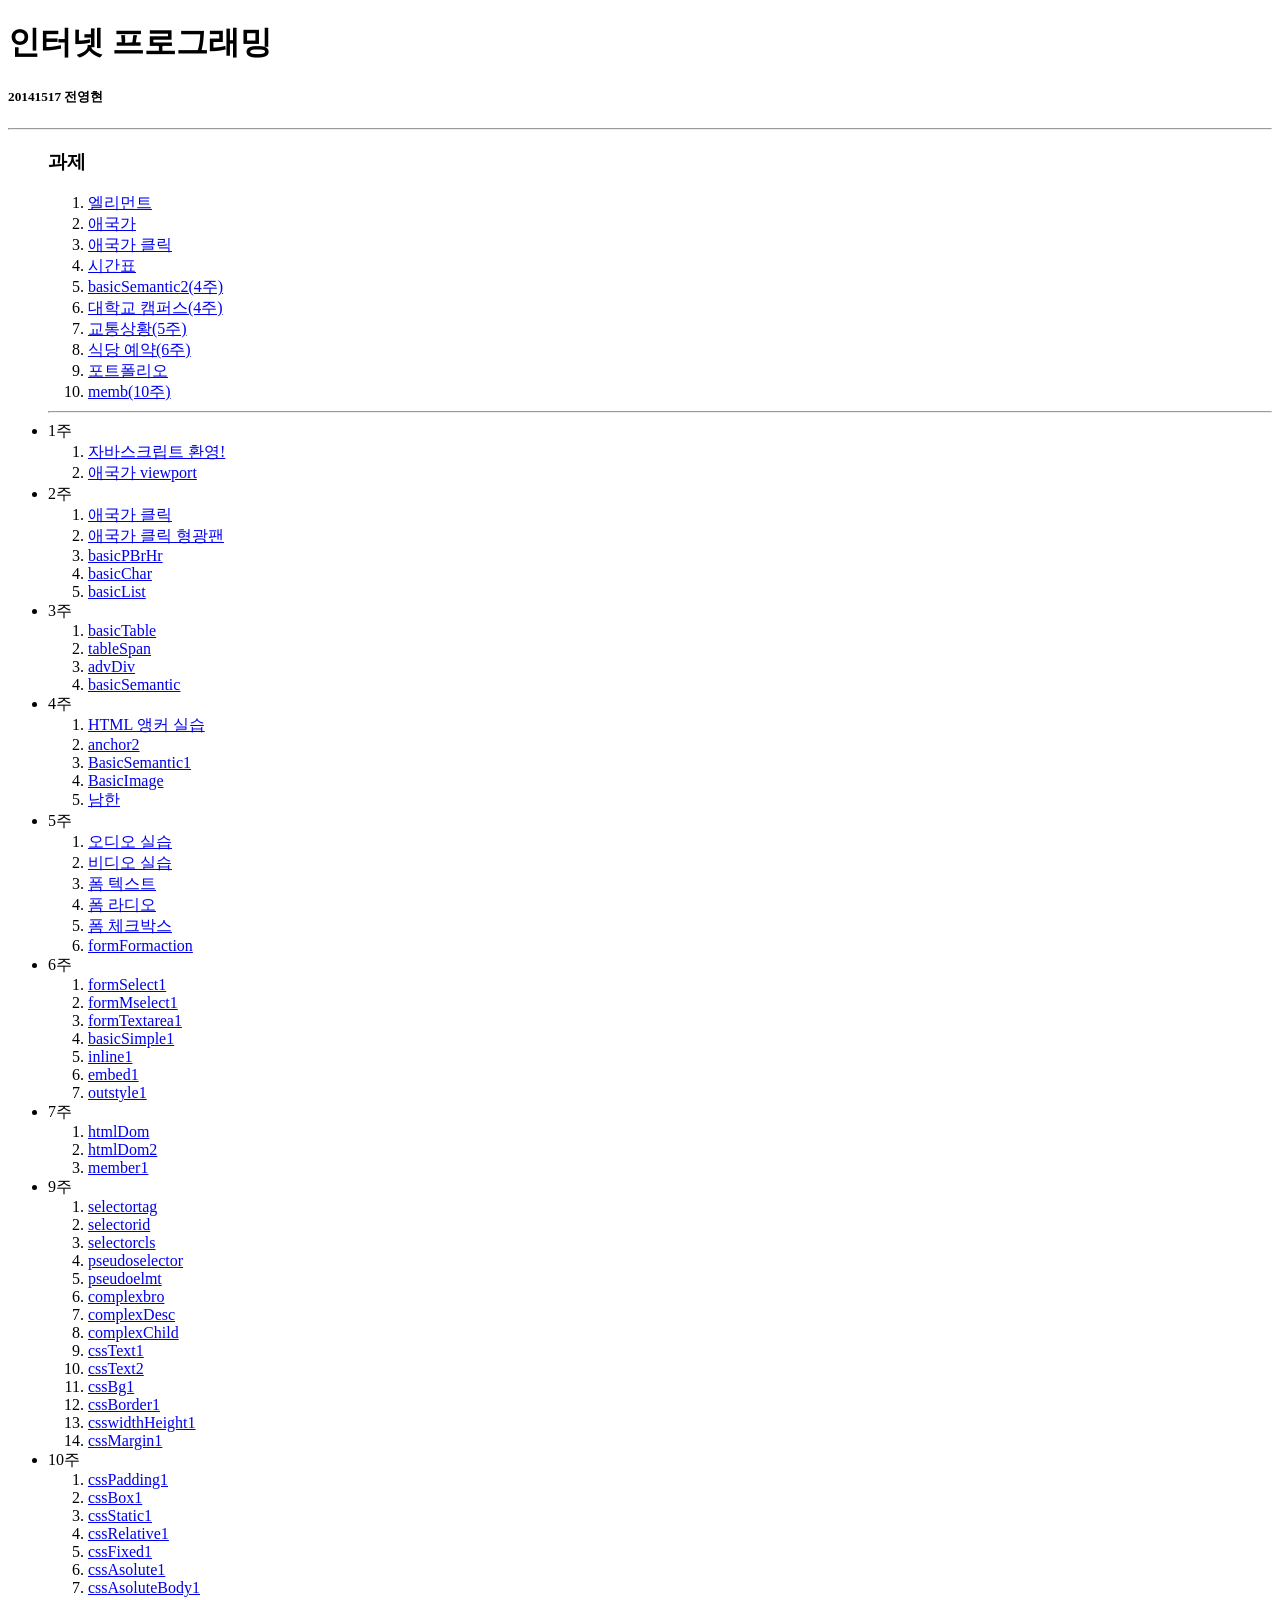
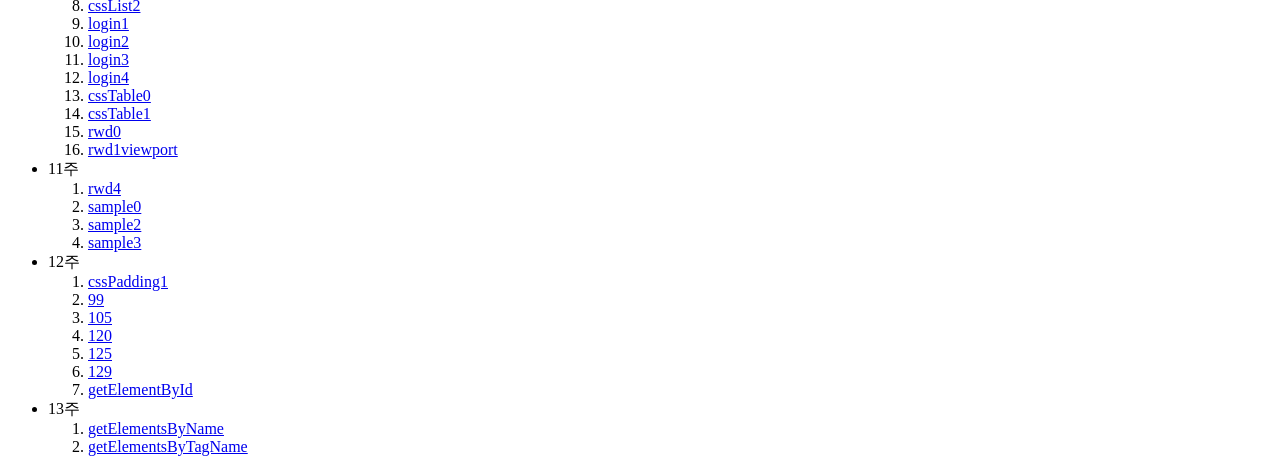
==== index.html @ 1db731cd "Update index.html" ====
<!DOCTYPE html>  <!-- headBasic.html -->
<html lang="ko">
<head>
<meta charset="utf-8"/>
<meta name="viewport" content="width=device-width, initial-scale=1"/>
</head>
<title>20141517 전영현</title>
<body>
<h1>인터넷 프로그래밍</h1>
<h5>20141517 전영현</h5><hr/>
<ul style="list-style-type:disc">
<h3>과제</h3>
<ol>
<li><a href="https://jyh6842.github.io/element.html"target="_blank">엘리먼트</a></li>
<li><a href="https://jyh6842.github.io/globalAttr.html"target="_blank">애국가</a></li>
<li><a href="https://jyh6842.github.io/koreaAnthem4.html"target="_blank">애국가 클릭</a></li>
<li><a href="https://jyh6842.github.io/5.index.html"target="_blank">시간표</a></li>
<li><a href="https://jyh6842.github.io/basicSemantic2.html"target="_blank">basicSemantic2(4주)</a></li>
<li><a href="https://jyh6842.github.io/campus.index.html"target="_blank">대학교 캠퍼스(4주)</a></li>
<li><a href="https://jyh6842.github.io/traffic.html"target="_blank">교통상황(5주)</a></li>
<li><a href="https://jyh6842.github.io/reservation.html"target="_blank">식당 예약(6주)</a></li>
<li><a href="https://jyh6842.github.io/pote/lio.html"target="_blank">포트폴리오</a></li>
<li><a href="https://jyh6842.github.io/10.05.11/memb5.html"target="_blank">memb(10주)</a></li>
</ol>

<hr/>

<li>1주		
<ol>
<li><a href="https://jyh6842.github.io/1.index.html"target="_blank">자바스크립트 환영!</a></li>
<li><a href="https://jyh6842.github.io/2.index.html"target="_blank">애국가 viewport</a></li>
</ol>
</li>
<li>2주
<ol>
<li><a href="https://jyh6842.github.io/3.index.html"target="_blank">애국가 클릭</a></li>
<li><a href="https://jyh6842.github.io/4.index.html"target="_blank">애국가 클릭 형광팬</a></li>

<li><a href="https://jyh6842.github.io/3.(11).index.html"target="_blank">basicPBrHr</a></li>
<li><a href="https://jyh6842.github.io/3.(16).index.html"target="_blank">basicChar</a></li>
<li><a href="https://jyh6842.github.io/basicList.html"target="_blank">basicList</a></li>
</ol>			
</li>

<li>3주

<ol>
<li><a href="jyh6842.github.io/basicTable1.html"target="_blank">basicTable</a></li>
<li><a href="jyh6842.github.io/tablespan.html"target="_blank">tableSpan</a></li>
<li><a href="https://jyh6842.github.io/6(17).index.html"target="_blank">advDiv</a></li>
<li><a href="https://jyh6842.github.io/6(23)(24).index.html"target="_blank">basicSemantic</a></li>

</ol>

<li>4주

<ol>

<li><a href="https://jyh6842.github.io/7(5).index.html"target="_blank">HTML 앵커 실습</a></li>
<li><a href="https://jyh6842.github.io/anchor2.html"target="_blank">anchor2</a></li>
<li><a href="https://jyh6842.github.io/simentic.index.html"target="_blank">BasicSemantic1</a></li>
<li><a href="https://jyh6842.github.io/8(4).index.html"target="_blank">BasicImage</a></li>
<li><a href="https://jyh6842.github.io/9(7).index.html"target="_blank">남한</a></li>

</ol>

<li>5주
<ol>


<li><a href="https://jyh6842.github.io/audio.html"target="_blank">오디오 실습</a></li>
<li><a href="https://jyh6842.github.io/basicVideo1.html"target="_blank">비디오 실습</a></li>
<li><a href="https://jyh6842.github.io/formText1.html"target="_blank">폼 텍스트</a></li>
<li><a href="https://jyh6842.github.io/formRadio1.html"target="_blank">폼 라디오</a></li>
<li><a href="https://jyh6842.github.io/formCheckbox1.html"target="_blank">폼 체크박스</a></li>
<li><a href="https://jyh6842.github.io/formFormaction.html"target="_blank">formFormaction</a></li>

</ol>

<li>6주
<ol>
<li><a href="https://jyh6842.github.io/formSelect1.html"target="_blank">formSelect1</a></li>
<li><a href="https://jyh6842.github.io/formMselect1.html"target="_blank">formMselect1</a></li>
<li><a href="https://jyh6842.github.io/formTextarea1.html"target="_blank">formTextarea1</a></li>
<li><a href="https://jyh6842.github.io/basicSimple1.html"target="_blank">basicSimple1</a></li>
<li><a href="https://jyh6842.github.io/inline1.html"target="_blank">inline1</a></li>
<li><a href="https://jyh6842.github.io/embed1.html"target="_blank">embed1</a></li>
<li><a href="https://jyh6842.github.io/outstyle1.html"target="_blank">outstyle1</a></li>

</ol>

<li>7주
<ol>
<li><a href="https://jyh6842.github.io/htmlDom.html"target="_blank">htmlDom</a></li>
<li><a href="https://jyh6842.github.io/htmlDom2.html"target="_blank">htmlDom2</a></li>
<li><a href="https://jyh6842.github.io/member1.html"target="_blank">member1</a></li>

</ol>

<li>9주
<ol>
<li><a href="https://jyh6842.github.io/9/selectortag.html"target="_blank">selectortag</a></li>
<li><a href="https://jyh6842.github.io/9/selectorid.html"target="_blank">selectorid</a></li>
<li><a href="https://jyh6842.github.io/9/selectorcls.html"target="_blank">selectorcls</a></li>
<li><a href="https://jyh6842.github.io/9/pseudoselector.html"target="_blank">pseudoselector</a></li>
<li><a href="https://jyh6842.github.io/9/pseudoelmt.html"target="_blank">pseudoelmt</a></li>
<li><a href="https://jyh6842.github.io/9/complexbro.html"target="_blank">complexbro</a></li>
<li><a href="https://jyh6842.github.io/9/complexDesc.html"target="_blank">complexDesc</a></li>
<li><a href="https://jyh6842.github.io/9/complexChild.html"target="_blank">complexChild</a></li>

<li><a href="https://jyh6842.github.io/9.05.02/cssText1.html"target="_blank">cssText1</a></li>
<li><a href="https://jyh6842.github.io/9.05.02/cssText2.html"target="_blank">cssText2</a></li>
<li><a href="https://jyh6842.github.io/9.05.02/cssBg1.html"target="_blank">cssBg1</a></li>
<li><a href="https://jyh6842.github.io/9.05.02/cssBorder1.html"target="_blank">cssBorder1</a></li>
<li><a href="https://jyh6842.github.io/9.05.02/csswidthHeight1.html"target="_blank">csswidthHeight1</a></li>
<li><a href="https://jyh6842.github.io/9.05.02/cssMargin1.html"target="_blank">cssMargin1</a></li>

</ol>

<li>10주
<ol>
<li><a href="https://jyh6842.github.io/10.05.04/cssPadding1.html"target="_blank">cssPadding1</a></li>
<li><a href="https://jyh6842.github.io/10.05.04/cssBox1.html"target="_blank">cssBox1</a></li>
<li><a href="https://jyh6842.github.io/10.05.04/cssStatic1.html"target="_blank">cssStatic1</a></li>
<li><a href="https://jyh6842.github.io/10.05.04/cssRelative1.html"target="_blank">cssRelative1</a></li>
<li><a href="https://jyh6842.github.io/10.05.04/cssFixed1.html"target="_blank">cssFixed1</a></li>
<li><a href="https://jyh6842.github.io/10.05.04/cssAsolute1.html"target="_blank">cssAsolute1</a></li>
<li><a href="https://jyh6842.github.io/10.05.04/cssAsoluteBody1.html"target="_blank">cssAsoluteBody1</a></li>
<li><a href="https://jyh6842.github.io/10.05.11/cssList2.html"target="_blank">cssList2</a></li>
<li><a href="https://jyh6842.github.io/10.05.11/login1.html"target="_blank">login1</a></li>
<li><a href="https://jyh6842.github.io/10.05.11/login2.html"target="_blank">login2</a></li>
<li><a href="https://jyh6842.github.io/10.05.11/login3.html"target="_blank">login3</a></li>
<li><a href="https://jyh6842.github.io/10.05.11/login4.html"target="_blank">login4</a></li>
<li><a href="https://jyh6842.github.io/10.05.16/cssTable0.html"target="_blank">cssTable0</a></li>
<li><a href="https://jyh6842.github.io/10.05.16/cssTable1.html"target="_blank">cssTable1</a></li>
<li><a href="https://jyh6842.github.io/10.05.16/rwd0.html"target="_blank">rwd0</a></li>
<li><a href="https://jyh6842.github.io/10.05.16/rwd1viewport.html"target="_blank">rwd1viewport</a></li>

</ol>


<li>11주
<ol>
<li><a href="https://jyh6842.github.io/11.05.18/rwd4.html"target="_blank">rwd4</a></li>
<li><a href="https://jyh6842.github.io/11.05.18/sample0.html"target="_blank">sample0</a></li>
<li><a href="https://jyh6842.github.io/11.05.18/sample2.html"target="_blank">sample2</a></li>
<li><a href="https://jyh6842.github.io/11.05.18/sample3.html"target="_blank">sample3</a></li>

</ol>
<li>12주
<ol>
<li><a href="https://jyh6842.github.io/VarTest.html"target="_blank">cssPadding1</a></li>
<li><a href="https://jyh6842.github.io/12.05.30/99.html"target="_blank">99</a></li>
<li><a href="https://jyh6842.github.io/12.05.30/105.html"target="_blank">105</a></li>
<li><a href="https://jyh6842.github.io/12.05.30/120.html"target="_blank">120</a></li>
<li><a href="https://jyh6842.github.io/12.05.30/125.html"target="_blank">125</a></li>
<li><a href="https://jyh6842.github.io/12.05.30/129.html"target="_blank">129</a></li>
<li><a href="https://jyh6842.github.io/12.05.30/getElementById.html"target="_blank">getElementById</a></li>


</ol>
<li>13주
<ol>
<li><a href="https://jyh6842.github.io/13.06.01/getElementsByName.html"target="_blank">getElementsByName</a></li>
<li><a href="https://jyh6842.github.io/13.06.01/getElementsByTagName.html"target="_blank">getElementsByTagName</a></li>

</ol>



</li>
</ul>
</body>
</html>
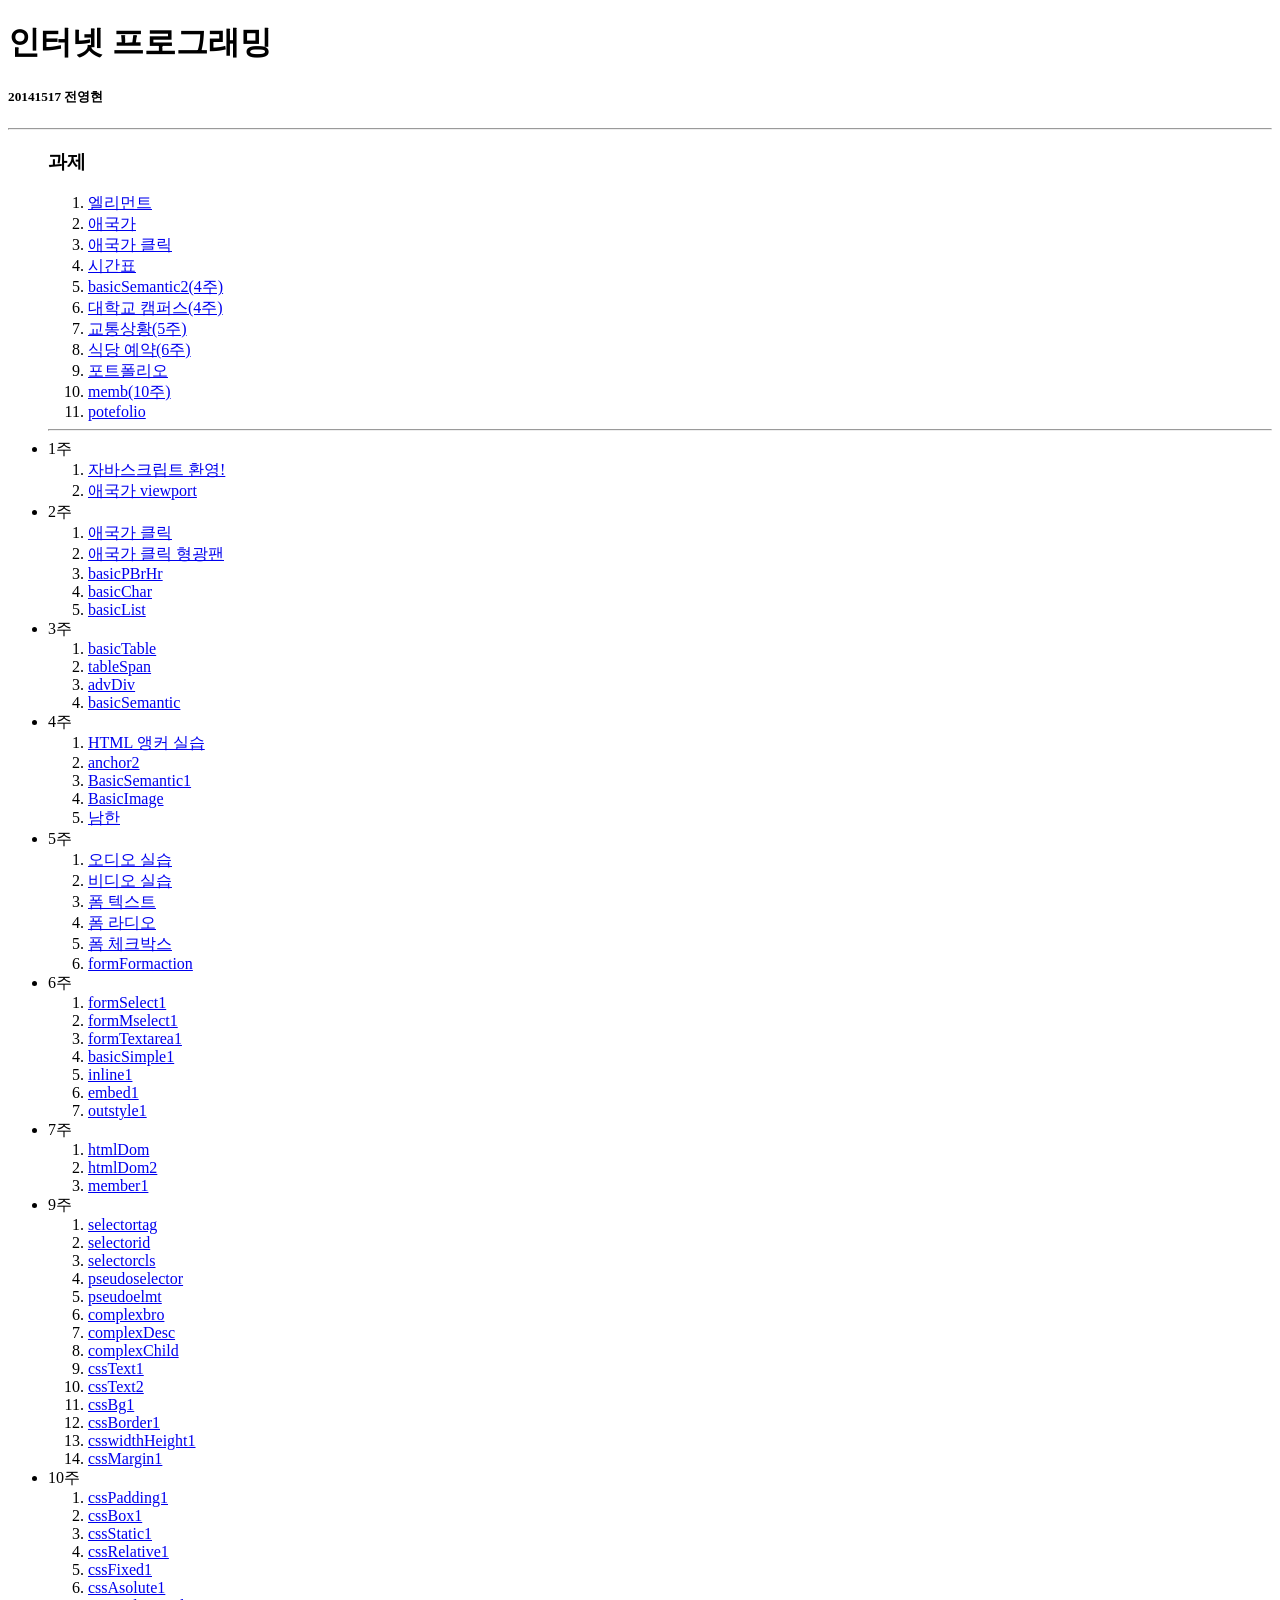
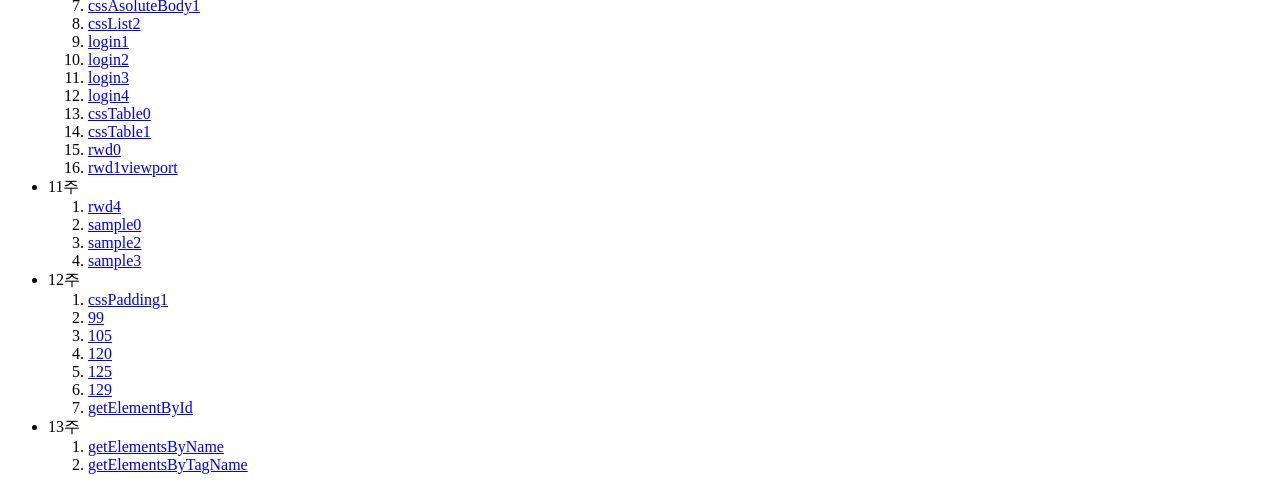
==== commit a1d2fe21: "Update index.html" ====
--- a/index.html
+++ b/index.html
@@ -1,4 +1,3 @@
-
 <!DOCTYPE html>  <!-- headBasic.html -->
 <html lang="ko">
 <head>
@@ -22,6 +21,7 @@
 <li><a href="https://jyh6842.github.io/reservation.html"target="_blank">식당 예약(6주)</a></li>
 <li><a href="https://jyh6842.github.io/pote/lio.html"target="_blank">포트폴리오</a></li>
 <li><a href="https://jyh6842.github.io/10.05.11/memb5.html"target="_blank">memb(10주)</a></li>
+<li><a href="https://jyh6842.github.io/potefolio/home.html"target="_blank">potefolio</a></li>
 </ol>
 
 <hr/>
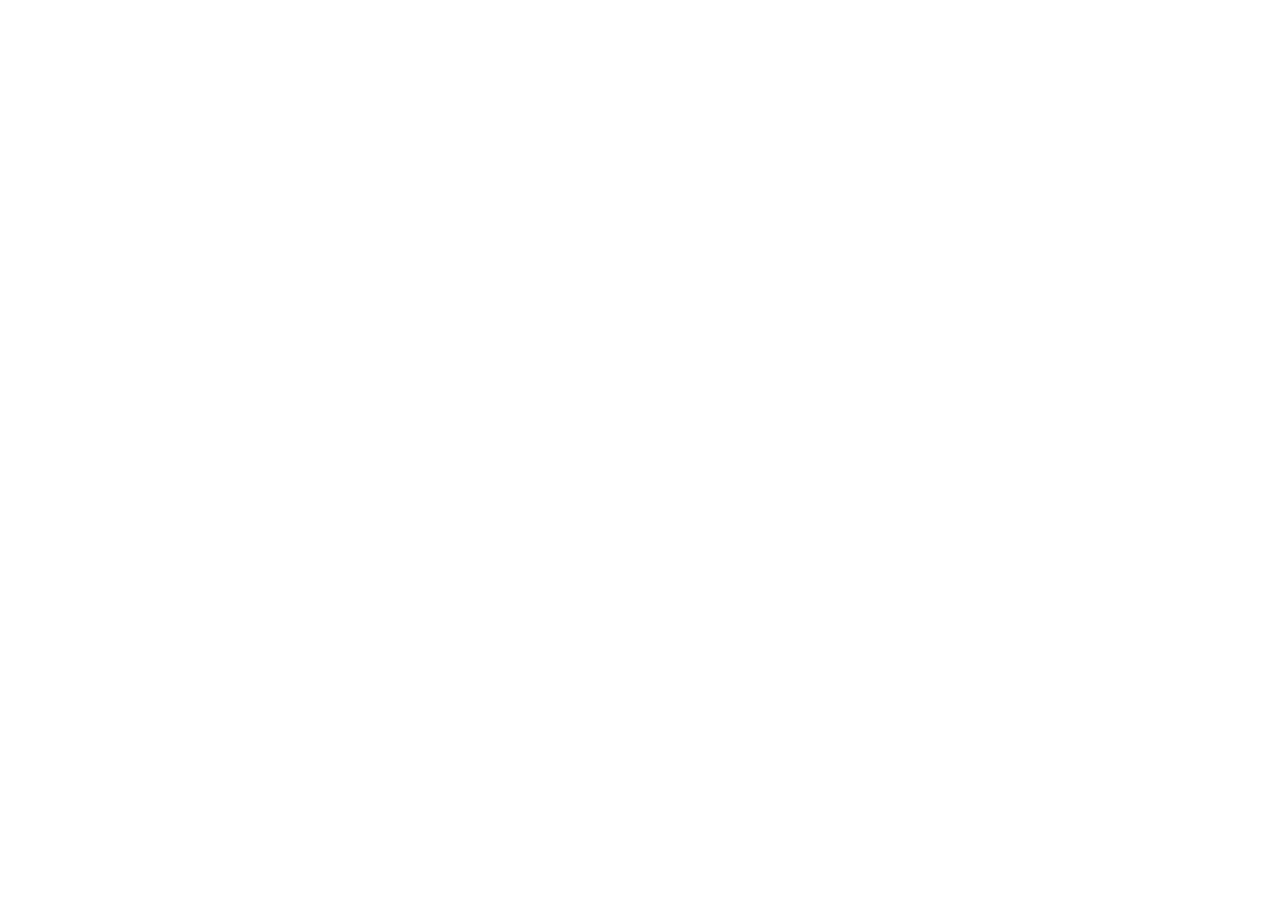
==== commit 582e77ea: "Add files via upload" ====
--- a/index.html
+++ b/index.html
@@ -1,175 +1 @@
-<!DOCTYPE html>  <!-- headBasic.html -->
-<html lang="ko">
-<head>
-<meta charset="utf-8"/>
-<meta name="viewport" content="width=device-width, initial-scale=1"/>
-</head>
-<title>20141517 전영현</title>
-<body>
-<h1>인터넷 프로그래밍</h1>
-<h5>20141517 전영현</h5><hr/>
-<ul style="list-style-type:disc">
-<h3>과제</h3>
-<ol>
-<li><a href="https://jyh6842.github.io/element.html"target="_blank">엘리먼트</a></li>
-<li><a href="https://jyh6842.github.io/globalAttr.html"target="_blank">애국가</a></li>
-<li><a href="https://jyh6842.github.io/koreaAnthem4.html"target="_blank">애국가 클릭</a></li>
-<li><a href="https://jyh6842.github.io/5.index.html"target="_blank">시간표</a></li>
-<li><a href="https://jyh6842.github.io/basicSemantic2.html"target="_blank">basicSemantic2(4주)</a></li>
-<li><a href="https://jyh6842.github.io/campus.index.html"target="_blank">대학교 캠퍼스(4주)</a></li>
-<li><a href="https://jyh6842.github.io/traffic.html"target="_blank">교통상황(5주)</a></li>
-<li><a href="https://jyh6842.github.io/reservation.html"target="_blank">식당 예약(6주)</a></li>
-<li><a href="https://jyh6842.github.io/pote/lio.html"target="_blank">포트폴리오</a></li>
-<li><a href="https://jyh6842.github.io/10.05.11/memb5.html"target="_blank">memb(10주)</a></li>
-<li><a href="https://jyh6842.github.io/potefolio/home.html"target="_blank">potefolio</a></li>
-</ol>
-
-<hr/>
-
-<li>1주		
-<ol>
-<li><a href="https://jyh6842.github.io/1.index.html"target="_blank">자바스크립트 환영!</a></li>
-<li><a href="https://jyh6842.github.io/2.index.html"target="_blank">애국가 viewport</a></li>
-</ol>
-</li>
-<li>2주
-<ol>
-<li><a href="https://jyh6842.github.io/3.index.html"target="_blank">애국가 클릭</a></li>
-<li><a href="https://jyh6842.github.io/4.index.html"target="_blank">애국가 클릭 형광팬</a></li>
-
-<li><a href="https://jyh6842.github.io/3.(11).index.html"target="_blank">basicPBrHr</a></li>
-<li><a href="https://jyh6842.github.io/3.(16).index.html"target="_blank">basicChar</a></li>
-<li><a href="https://jyh6842.github.io/basicList.html"target="_blank">basicList</a></li>
-</ol>			
-</li>
-
-<li>3주
-
-<ol>
-<li><a href="jyh6842.github.io/basicTable1.html"target="_blank">basicTable</a></li>
-<li><a href="jyh6842.github.io/tablespan.html"target="_blank">tableSpan</a></li>
-<li><a href="https://jyh6842.github.io/6(17).index.html"target="_blank">advDiv</a></li>
-<li><a href="https://jyh6842.github.io/6(23)(24).index.html"target="_blank">basicSemantic</a></li>
-
-</ol>
-
-<li>4주
-
-<ol>
-
-<li><a href="https://jyh6842.github.io/7(5).index.html"target="_blank">HTML 앵커 실습</a></li>
-<li><a href="https://jyh6842.github.io/anchor2.html"target="_blank">anchor2</a></li>
-<li><a href="https://jyh6842.github.io/simentic.index.html"target="_blank">BasicSemantic1</a></li>
-<li><a href="https://jyh6842.github.io/8(4).index.html"target="_blank">BasicImage</a></li>
-<li><a href="https://jyh6842.github.io/9(7).index.html"target="_blank">남한</a></li>
-
-</ol>
-
-<li>5주
-<ol>
-
-
-<li><a href="https://jyh6842.github.io/audio.html"target="_blank">오디오 실습</a></li>
-<li><a href="https://jyh6842.github.io/basicVideo1.html"target="_blank">비디오 실습</a></li>
-<li><a href="https://jyh6842.github.io/formText1.html"target="_blank">폼 텍스트</a></li>
-<li><a href="https://jyh6842.github.io/formRadio1.html"target="_blank">폼 라디오</a></li>
-<li><a href="https://jyh6842.github.io/formCheckbox1.html"target="_blank">폼 체크박스</a></li>
-<li><a href="https://jyh6842.github.io/formFormaction.html"target="_blank">formFormaction</a></li>
-
-</ol>
-
-<li>6주
-<ol>
-<li><a href="https://jyh6842.github.io/formSelect1.html"target="_blank">formSelect1</a></li>
-<li><a href="https://jyh6842.github.io/formMselect1.html"target="_blank">formMselect1</a></li>
-<li><a href="https://jyh6842.github.io/formTextarea1.html"target="_blank">formTextarea1</a></li>
-<li><a href="https://jyh6842.github.io/basicSimple1.html"target="_blank">basicSimple1</a></li>
-<li><a href="https://jyh6842.github.io/inline1.html"target="_blank">inline1</a></li>
-<li><a href="https://jyh6842.github.io/embed1.html"target="_blank">embed1</a></li>
-<li><a href="https://jyh6842.github.io/outstyle1.html"target="_blank">outstyle1</a></li>
-
-</ol>
-
-<li>7주
-<ol>
-<li><a href="https://jyh6842.github.io/htmlDom.html"target="_blank">htmlDom</a></li>
-<li><a href="https://jyh6842.github.io/htmlDom2.html"target="_blank">htmlDom2</a></li>
-<li><a href="https://jyh6842.github.io/member1.html"target="_blank">member1</a></li>
-
-</ol>
-
-<li>9주
-<ol>
-<li><a href="https://jyh6842.github.io/9/selectortag.html"target="_blank">selectortag</a></li>
-<li><a href="https://jyh6842.github.io/9/selectorid.html"target="_blank">selectorid</a></li>
-<li><a href="https://jyh6842.github.io/9/selectorcls.html"target="_blank">selectorcls</a></li>
-<li><a href="https://jyh6842.github.io/9/pseudoselector.html"target="_blank">pseudoselector</a></li>
-<li><a href="https://jyh6842.github.io/9/pseudoelmt.html"target="_blank">pseudoelmt</a></li>
-<li><a href="https://jyh6842.github.io/9/complexbro.html"target="_blank">complexbro</a></li>
-<li><a href="https://jyh6842.github.io/9/complexDesc.html"target="_blank">complexDesc</a></li>
-<li><a href="https://jyh6842.github.io/9/complexChild.html"target="_blank">complexChild</a></li>
-
-<li><a href="https://jyh6842.github.io/9.05.02/cssText1.html"target="_blank">cssText1</a></li>
-<li><a href="https://jyh6842.github.io/9.05.02/cssText2.html"target="_blank">cssText2</a></li>
-<li><a href="https://jyh6842.github.io/9.05.02/cssBg1.html"target="_blank">cssBg1</a></li>
-<li><a href="https://jyh6842.github.io/9.05.02/cssBorder1.html"target="_blank">cssBorder1</a></li>
-<li><a href="https://jyh6842.github.io/9.05.02/csswidthHeight1.html"target="_blank">csswidthHeight1</a></li>
-<li><a href="https://jyh6842.github.io/9.05.02/cssMargin1.html"target="_blank">cssMargin1</a></li>
-
-</ol>
-
-<li>10주
-<ol>
-<li><a href="https://jyh6842.github.io/10.05.04/cssPadding1.html"target="_blank">cssPadding1</a></li>
-<li><a href="https://jyh6842.github.io/10.05.04/cssBox1.html"target="_blank">cssBox1</a></li>
-<li><a href="https://jyh6842.github.io/10.05.04/cssStatic1.html"target="_blank">cssStatic1</a></li>
-<li><a href="https://jyh6842.github.io/10.05.04/cssRelative1.html"target="_blank">cssRelative1</a></li>
-<li><a href="https://jyh6842.github.io/10.05.04/cssFixed1.html"target="_blank">cssFixed1</a></li>
-<li><a href="https://jyh6842.github.io/10.05.04/cssAsolute1.html"target="_blank">cssAsolute1</a></li>
-<li><a href="https://jyh6842.github.io/10.05.04/cssAsoluteBody1.html"target="_blank">cssAsoluteBody1</a></li>
-<li><a href="https://jyh6842.github.io/10.05.11/cssList2.html"target="_blank">cssList2</a></li>
-<li><a href="https://jyh6842.github.io/10.05.11/login1.html"target="_blank">login1</a></li>
-<li><a href="https://jyh6842.github.io/10.05.11/login2.html"target="_blank">login2</a></li>
-<li><a href="https://jyh6842.github.io/10.05.11/login3.html"target="_blank">login3</a></li>
-<li><a href="https://jyh6842.github.io/10.05.11/login4.html"target="_blank">login4</a></li>
-<li><a href="https://jyh6842.github.io/10.05.16/cssTable0.html"target="_blank">cssTable0</a></li>
-<li><a href="https://jyh6842.github.io/10.05.16/cssTable1.html"target="_blank">cssTable1</a></li>
-<li><a href="https://jyh6842.github.io/10.05.16/rwd0.html"target="_blank">rwd0</a></li>
-<li><a href="https://jyh6842.github.io/10.05.16/rwd1viewport.html"target="_blank">rwd1viewport</a></li>
-
-</ol>
-
-
-<li>11주
-<ol>
-<li><a href="https://jyh6842.github.io/11.05.18/rwd4.html"target="_blank">rwd4</a></li>
-<li><a href="https://jyh6842.github.io/11.05.18/sample0.html"target="_blank">sample0</a></li>
-<li><a href="https://jyh6842.github.io/11.05.18/sample2.html"target="_blank">sample2</a></li>
-<li><a href="https://jyh6842.github.io/11.05.18/sample3.html"target="_blank">sample3</a></li>
-
-</ol>
-<li>12주
-<ol>
-<li><a href="https://jyh6842.github.io/VarTest.html"target="_blank">cssPadding1</a></li>
-<li><a href="https://jyh6842.github.io/12.05.30/99.html"target="_blank">99</a></li>
-<li><a href="https://jyh6842.github.io/12.05.30/105.html"target="_blank">105</a></li>
-<li><a href="https://jyh6842.github.io/12.05.30/120.html"target="_blank">120</a></li>
-<li><a href="https://jyh6842.github.io/12.05.30/125.html"target="_blank">125</a></li>
-<li><a href="https://jyh6842.github.io/12.05.30/129.html"target="_blank">129</a></li>
-<li><a href="https://jyh6842.github.io/12.05.30/getElementById.html"target="_blank">getElementById</a></li>
-
-
-</ol>
-<li>13주
-<ol>
-<li><a href="https://jyh6842.github.io/13.06.01/getElementsByName.html"target="_blank">getElementsByName</a></li>
-<li><a href="https://jyh6842.github.io/13.06.01/getElementsByTagName.html"target="_blank">getElementsByTagName</a></li>
-
-</ol>
-
-
-
-</li>
-</ul>
-</body>
-</html>
+<!doctype html><html lang="en"><head><meta charset="utf-8"/><link rel="icon" href="/favicon.ico"/><meta name="viewport" content="width=device-width,initial-scale=1"/><meta name="theme-color" content="#000000"/><meta name="description" content="Web site created using create-react-app"/><link rel="apple-touch-icon" href="/logo192.png"/><link rel="manifest" href="/manifest.json"/><title>React App</title><script defer="defer" src="/static/js/main.ea4f7418.js"></script><link href="/static/css/main.7f0859f1.css" rel="stylesheet"></head><body><noscript>You need to enable JavaScript to run this app.</noscript><div id="root"></div></body></html>
